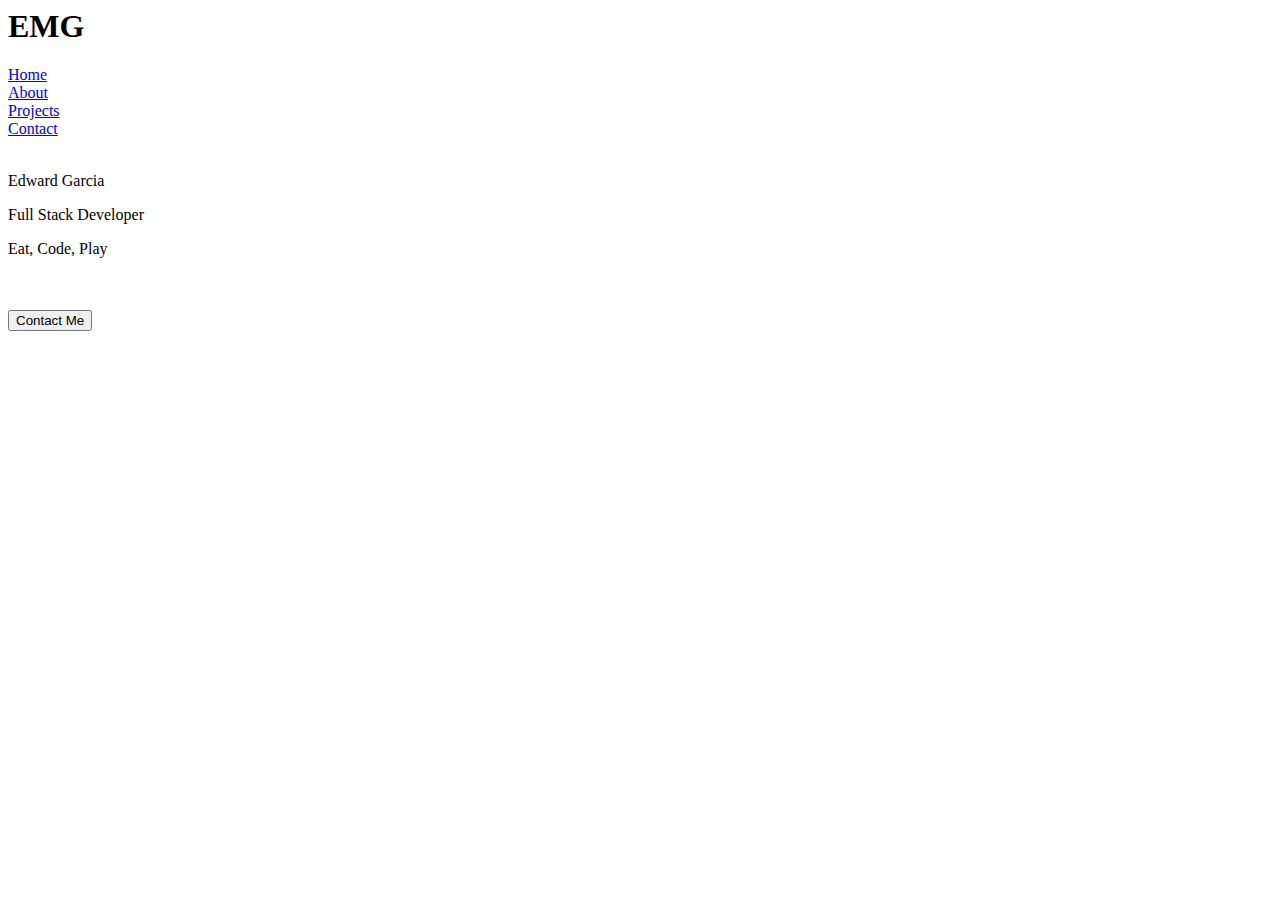
==== index.html @ c152db23 "new branch firt commit" ====
<html lang="en">
<head>
    <meta charset="UTF-8">
    <meta name="viewport" content="width=device-width, initial-scale=1.0">
    
  
    <link rel="stylesheet" href="style.css">
    <title>Portfoilo</title>

    <script src="https://ajax.googleapis.com/ajax/libs/jquery/3.5.1/jquery.min.js"></script>
   
    <link href="https://fonts.googleapis.com/css2?family=Wallpoet&display=swap" rel="stylesheet">

    <link rel="stylesheet" href="https://stackpath.bootstrapcdn.com/bootstrap/4.5.0/css/bootstrap.min.css" integrity="sha384-9aIt2nRpC12Uk9gS9baDl411NQApFmC26EwAOH8WgZl5MYYxFfc+NcPb1dKGj7Sk" crossorigin="anonymous">

    <link rel="stylesheet" href="C:\Users\theha\Desktop\lambda-coding\wk-2\portfolio-project\css\superslides.css">
   
    <link rel="stylesheet" href="C:\Users\theha\Desktop\lambda-coding\wk-2\portfolio-project\css\style.css">

</head>
<body>

  <div class="main1">
  
    <header>
  
    
      <nav class="main-nav-container">
        
        <div class="nav-wrapper">
          <h1>EMG</h1>
          <div id="redbox" class="box"><a href="default.asp">Home</a></div>
          <div id="orangebox" class="box"><a href="news.asp">About</a></div>
          <div id="bluebox" class="box"><a href="contact.asp">Projects</a></div>
          <div id="green" class="box"><a href="about.asp">Contact</a></div>
        </div>
      </nav>
    </header>  



    <div id="slides">

        <div class="overlay">

        </div>


        <div class="slides-container">
          <img src=C:\Users\theha\Desktop\lambda-coding\wk-2\portfolio-project\images\desk-coffee.jpg alt="">
          <img src=C:\Users\theha\Desktop\lambda-coding\wk-2\portfolio-project\images\web-code.jpg alt="">
          <img src="C:\Users\theha\Desktop\lambda-coding\wk-2\portfolio-project\images\rubik.jpg" alt="">
        </div>

        <div class="titleMessage">
           <div class="heading">
              <p class="main">Edward Garcia</p>
              <p class="sub">Full Stack Developer</p>
              <p class="sub-2"><span class="ct-1">Eat</span>, <span class="ct-2">Code</span>, <span class="ct-3">Play</span> </p>
           </div>
        </div>


        <nav class="slides-navigation">
          <a href="#" class="next"></a>
          <a href="#" class="prev"></a>
        </nav>



      </div>

      <!-- bottom section -->

      <br>

      <section class="box-container">
        <div class="box-wrapper">
          <div class="box1"></div>
          <div class="box1"></div>
          <div class="box1"></div>
        </div>  

        <div class="box-wrapper">
          <div class="box1"></div>
          <div class="box1"></div>
          <div class="box1"></div>
        </div>  

      </section>

      <br>

    <script src="https://cdn.jsdelivr.net/npm/popper.js@1.16.0/dist/umd/popper.min.js" integrity="sha384-Q6E9RHvbIyZFJoft+2mJbHaEWldlvI9IOYy5n3zV9zzTtmI3UksdQRVvoxMfooAo" crossorigin="anonymous"></script>
    <script src="https://stackpath.bootstrapcdn.com/bootstrap/4.5.0/js/bootstrap.min.js" integrity="sha384-OgVRvuATP1z7JjHLkuOU7Xw704+h835Lr+6QL9UvYjZE3Ipu6Tp75j7Bh/kR0JKI" crossorigin="anonymous"></script>
    <script src="C:\Users\theha\Desktop\lambda-coding\wk-2\portfolio-project\js\jquery.superslides.min.js"></script>
    <script src="C:\Users\theha\Desktop\lambda-coding\wk-2\portfolio-project\js\script.js"></script>

    <footer>
      <div class="sub-footer">
       <button>Contact Me</button>
      </div>
    </footer>


  </div>  

</body>
</html>
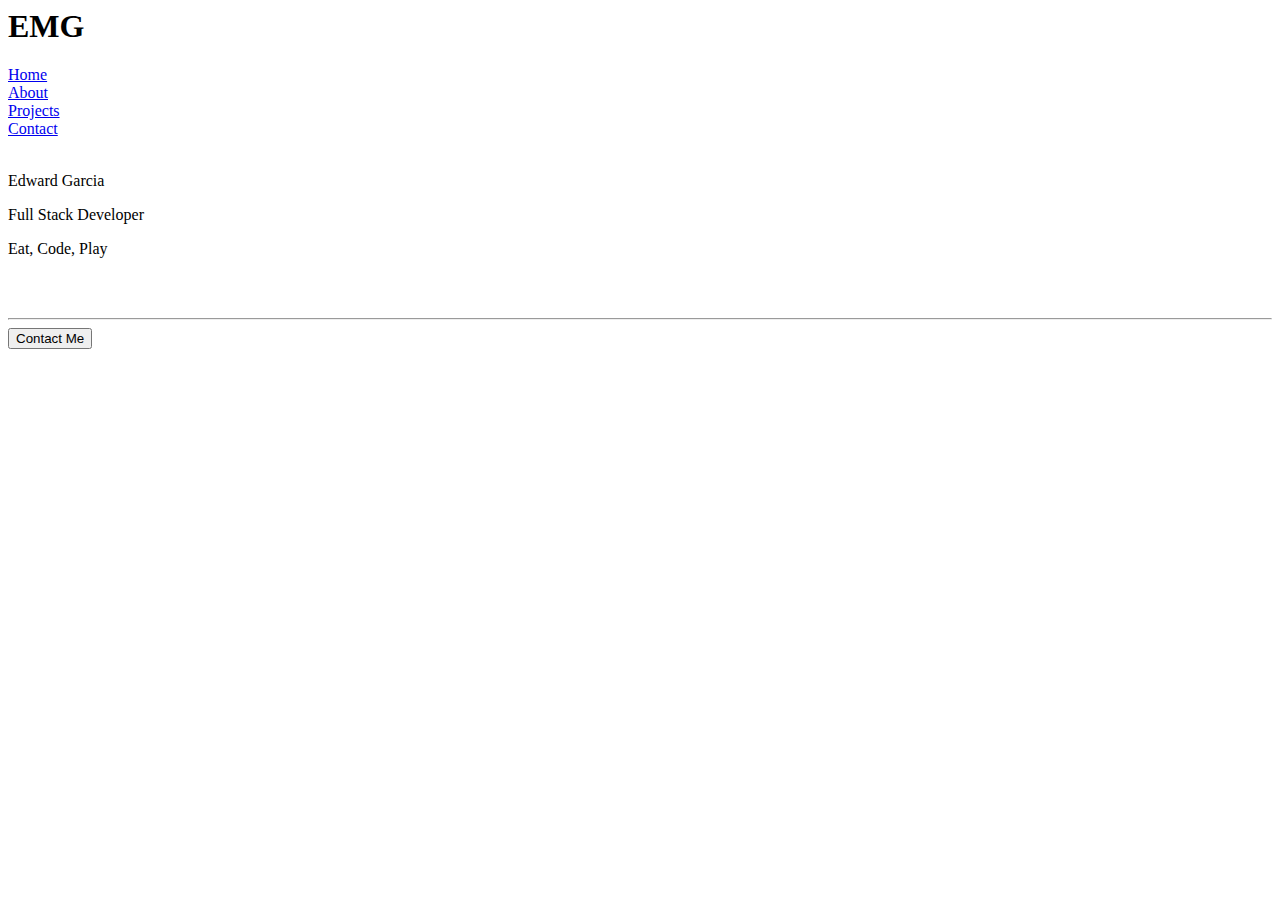
==== commit 61efd0f2: "third commit" ====
--- a/index.html
+++ b/index.html
@@ -1,7 +1,7 @@
 <html lang="en">
 <head>
     <meta charset="UTF-8">
-    <meta name="viewport" content="width=device-width, initial-scale=1.0">
+    <meta name="viewport" content="width=device-width" content="initial-scale=1">
     
   
     <link rel="stylesheet" href="style.css">
@@ -29,10 +29,10 @@
         
         <div class="nav-wrapper">
           <h1>EMG</h1>
-          <div id="redbox" class="box"><a href="default.asp">Home</a></div>
-          <div id="orangebox" class="box"><a href="news.asp">About</a></div>
-          <div id="bluebox" class="box"><a href="contact.asp">Projects</a></div>
-          <div id="green" class="box"><a href="about.asp">Contact</a></div>
+          <div id="redbox" class="box"><a href="index.html">Home</a></div>
+          <div id="orangebox" class="box"><a href="about.html">About</a></div>
+          <div id="bluebox" class="box"><a href="projects.html">Projects</a></div>
+          <div id="green" class="box"><a href="contact.html">Contact</a></div>
         </div>
       </nav>
     </header>  
@@ -76,15 +76,15 @@
 
       <section class="box-container">
         <div class="box-wrapper">
-          <div class="box1"></div>
-          <div class="box1"></div>
-          <div class="box1"></div>
+          <div id="a1" class="box1"></div>
+          <div id="a2" class="box1"></div>
+          <div id="a3" class="box1"></div>
         </div>  
 
         <div class="box-wrapper">
-          <div class="box1"></div>
-          <div class="box1"></div>
-          <div class="box1"></div>
+          <div id="a4" class="box1"></div>
+          <div id="a5" class="box1"></div>
+          <div id="a6" class="box1"></div>
         </div>  
 
       </section>
@@ -95,6 +95,8 @@
     <script src="https://stackpath.bootstrapcdn.com/bootstrap/4.5.0/js/bootstrap.min.js" integrity="sha384-OgVRvuATP1z7JjHLkuOU7Xw704+h835Lr+6QL9UvYjZE3Ipu6Tp75j7Bh/kR0JKI" crossorigin="anonymous"></script>
     <script src="C:\Users\theha\Desktop\lambda-coding\wk-2\portfolio-project\js\jquery.superslides.min.js"></script>
     <script src="C:\Users\theha\Desktop\lambda-coding\wk-2\portfolio-project\js\script.js"></script>
+
+      <hr id="hr-line">
 
     <footer>
       <div class="sub-footer">
